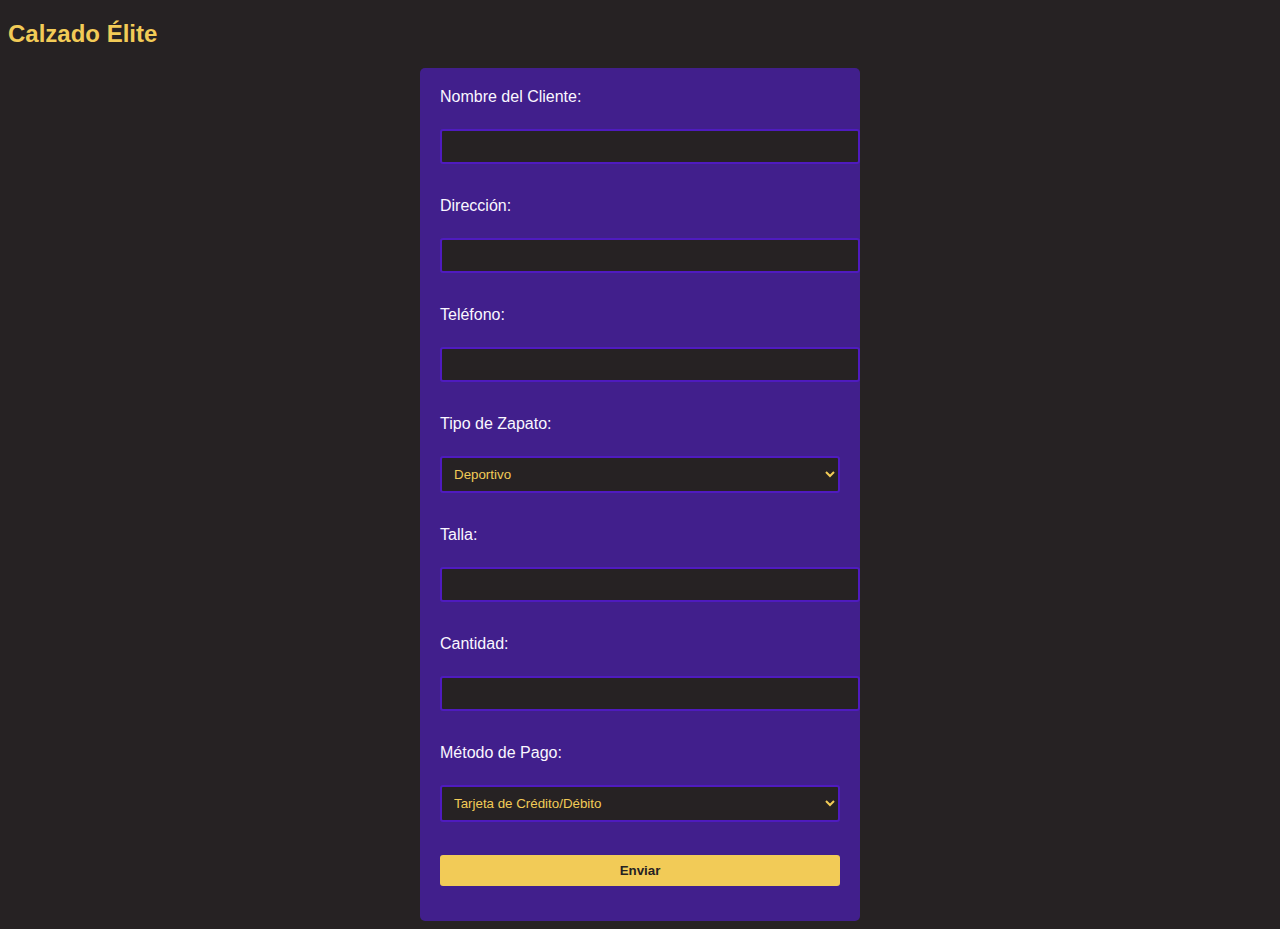
==== pages/formulario.html @ 9aea2317 "feat: :sparkles: Formulario de venta" ====
<!DOCTYPE html>
<html lang="es">
<head>
    <meta charset="UTF-8">
    <meta name="viewport" content="width=device-width, initial-scale=1.0">
    <title>Calzado Elite </title>
    <link rel="stylesheet" href="/css/styleF.css">
</head>
<body>
    <h2>Calzado Élite <img src="" alt=""></h2>
    <form action="/submit_form" method="post">
        <label for="nombre">Nombre del Cliente:</label><br>
        <input type="text" id="nombre" name="nombre" required><br><br>

        <label for="direccion">Dirección:</label><br>
        <input type="text" id="direccion" name="direccion" required><br><br>

        <label for="telefono">Teléfono:</label><br>
        <input type="tel" id="telefono" name="telefono" required><br><br>

        <label for="tipo_zapato">Tipo de Zapato:</label><br>
        <select id="tipo_zapato" name="tipo_zapato" required>
            <option value="deportivo">Deportivo</option>
            <option value="formal">Formal</option>
            <option value="casual">Casual</option>
            <option value="botas">Botas</option>
        </select><br><br>

        <label for="talla">Talla:</label><br>
        <input type="number" id="talla" name="talla" min="30" max="45" required><br><br>

        <label for="cantidad">Cantidad:</label><br>
        <input type="number" id="cantidad" name="cantidad" min="1" required><br><br>

        <label for="metodo_pago">Método de Pago:</label><br>
        <select id="metodo_pago" name="metodo_pago" required>
            <option value="tarjeta">Tarjeta de Crédito/Débito</option>
            <option value="paypal">PayPal</option>
            <option value="efectivo">Efectivo</option>
        </select><br><br>

        <input type="submit" value="Enviar">
    </form>
</body>
</html>
---- css/styleF.css ----
body {
    background-color: #262223;
    color: #F2CB57; 
    font-family: Arial, sans-serif;
}

h2 {
    color: #F2CB57;
}

form {
    background-color: #411F8C;
    padding: 20px;
    border-radius: 5px;
    max-width: 400px;
    margin: 0 auto;
}

label {
    color: #faf7ff;
    display: block;
    margin-bottom: 5px;
}

input, select {
    width: 100%;
    padding: 8px;
    margin-bottom: 15px;
    border: 2px solid #4F1BBF;
    border-radius: 3px;
    background-color: #262223;
    color: #F2CB57;
}

input[type="submit"] {
    background-color: #F2CB57;
    color: #262223;
    border: none;
    cursor: pointer;
    font-weight: bold;
}

input[type="submit"]:hover {
    background-color: #5F1BF2;
    color: #F2CB57;
}
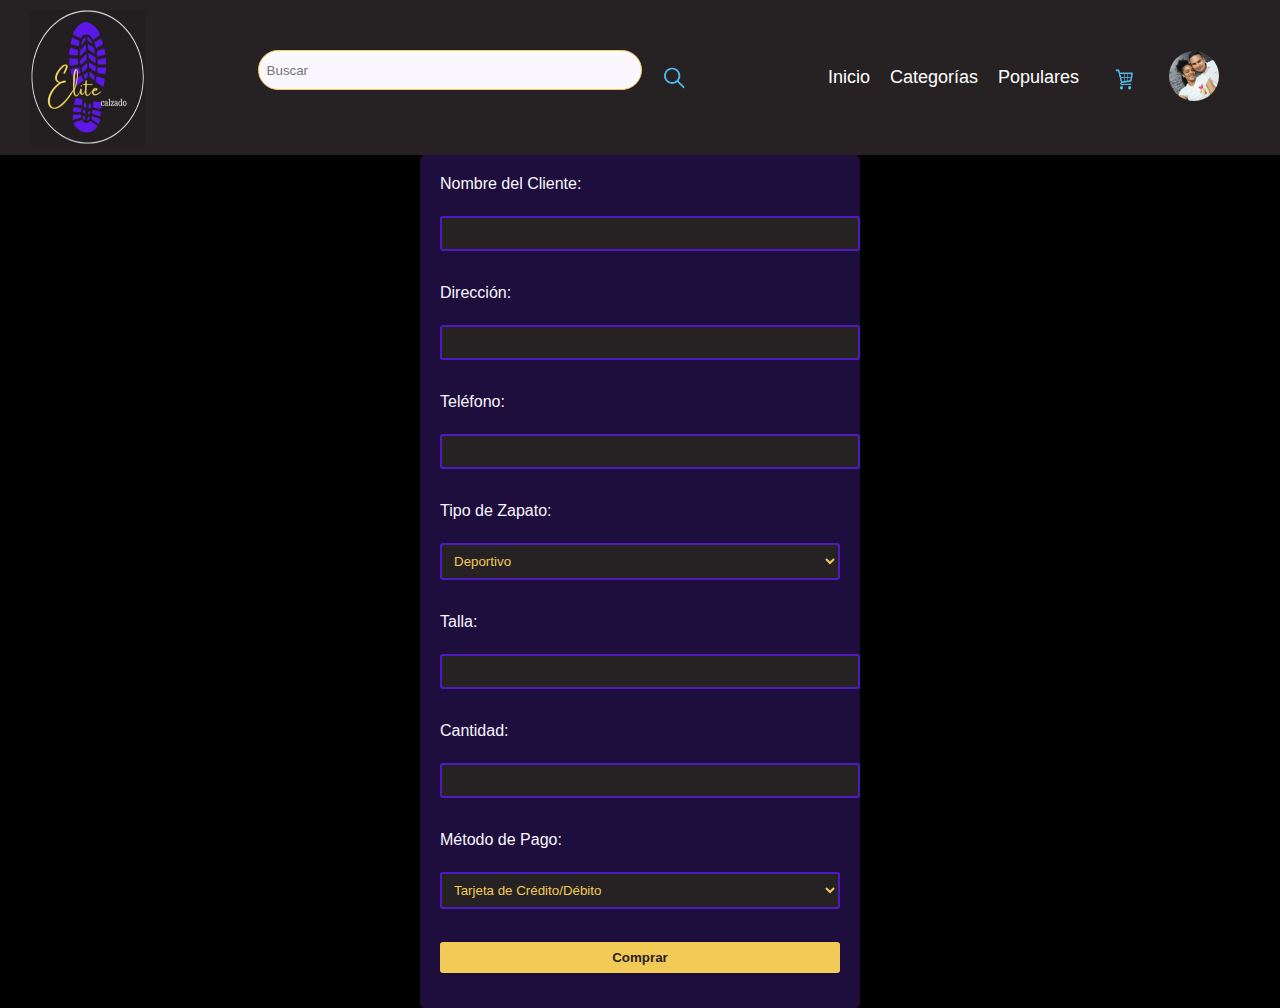
==== commit 283df5b9: "Merge remote-tracking branch 'origin/Dev_Osman'" ====
--- a/pages/formulario.html
+++ b/pages/formulario.html
@@ -7,7 +7,30 @@
     <link rel="stylesheet" href="/css/styleF.css">
 </head>
 <body>
-    <h2>Calzado Élite <img src="" alt=""></h2>
+    <header>
+        <nav>
+            <div class="logo">
+                <img src="/assets/WhatsApp Image 2024-08-13 at 2.26.27 PM.jpeg" alt="Logo">
+             </div>
+             <div class="barra-de-busqueda">
+                <input type="search" id="busqueda" placeholder="Buscar">
+                <img src="/assets/icon-search.png" alt="">
+             </div>
+            <input type="checkbox" id="menu-toggle">
+            <label for="menu-toggle" class="hamburger">&#9776;</label>
+            <ul class="nav-links">
+                <li><a href="#">Inicio</a></li>
+                <li><a href="#">Categorías</a></li>
+                <li><a href="#">Populares</a></li>
+            </ul>
+            <div class="icons">
+               
+                <a href="#"><img src="/assets/icon-cart.png" alt="Carrito de compras" class="icon"></a>
+                <a href="#"><img src="/assets/file.enc" alt="Foto de perfil" class="perfil"></a>
+            </div>
+        </nav>
+    </header>
+    
     <form action="/submit_form" method="post">
         <label for="nombre">Nombre del Cliente:</label><br>
         <input type="text" id="nombre" name="nombre" required><br><br>
@@ -39,7 +62,7 @@
             <option value="efectivo">Efectivo</option>
         </select><br><br>
 
-        <input type="submit" value="Enviar">
+        <a href="index1.html"><input type="submit" value="Comprar"></a>
     </form>
 </body>
 </html>--- a/css/styleF.css
+++ b/css/styleF.css
@@ -9,7 +9,7 @@
 }
 
 form {
-    background-color: #411F8C;
+    background-color: #411f8c70;
     padding: 20px;
     border-radius: 5px;
     max-width: 400px;
@@ -43,4 +43,227 @@
 input[type="submit"]:hover {
     background-color: #5F1BF2;
     color: #F2CB57;
+}
+*{
+    margin: 0;
+    padding: 0;
+
+}
+
+body {
+    margin: 0;
+    font-family: Arial, sans-serif;
+    background-color: #000;
+    color: #fff;
+}
+
+header {
+    background-color: #333;
+    padding: 10px 20px;
+}
+
+nav {
+    display: flex;
+    justify-content: space-between;
+    align-items: center;
+}
+
+header .logo {
+    display: flex;
+    align-items: center;
+    justify-content: center;
+    color: white;
+    font-size: 2rem;
+    margin: 0px 10px;
+    span {
+        color: #F2CB57;
+    }
+    img {
+        width: 100px;
+    }
+}
+
+header {
+    background-color: #262223;
+    width: 100%;
+    height: 15vh;
+    display: flex;
+    
+}
+
+header .logo {
+    display: flex;
+    align-items: center;
+    justify-content: center;
+    color: white;
+    font-size: 4vw;
+    margin: 0px 10px;
+    span {
+        color: #F2CB57;
+    }
+    img {
+        width: 9vw;
+        height: 15vh;
+    }
+}
+.search{
+    right: 50vw;
+    position: absolute;
+}
+
+header .barra-de-busqueda {
+    display: flex;
+    align-items: center;
+    justify-content: center;
+    margin-left: 8vw;
+    margin-right: 8vw;
+    input {
+        width: 30vw;
+        height: 40px;
+        border: #F2CB57 solid 1px;
+        border-radius: 45px;
+        background-color: #faf7ff;
+    }
+
+    img {
+        width: 5vw;
+    }
+}
+
+header .icono-contactanos , .icono-carrito{
+    display: flex;
+    align-items: center;
+    justify-content: center;
+    margin-left: 2vw;
+    img {
+        width: 5vw;
+    }
+
+}
+
+
+
+
+.productos {
+    display: flex;
+    justify-content: space-around;
+    padding: 20px;
+}
+
+.pr1 {
+    background-color: #444;
+    padding: 10px;
+    border-radius: 5px;
+    text-align: center;
+    max-width: 200px;
+}
+
+.producto-imagen {
+    width: 100%;
+    height: auto;
+    margin-bottom: 10px;
+}
+
+.pr1 p {
+    margin-bottom: 10px;
+}
+
+.botones {
+    display: flex;
+    justify-content: center;
+    align-items: center;
+    margin-bottom: 10px;
+}
+
+.btn-menos, .btn-mas {
+    background-color: #F2CB57;
+    color: #000;
+    border: none;
+    padding: 5px 10px;
+ 
+}
+
+.cantidad {
+    margin: 0 10px;
+}
+
+.btn-eliminar {
+    background-color: #ff4c4c;
+    color: #fff;
+    border: none;
+    padding: 5px 10px;
+
+    border-radius: 3px;
+}
+
+
+.nav-links {
+    list-style: none;
+    display: flex;
+    margin: 0;
+    padding: 0;
+}
+
+.nav-links li {
+    margin-left: 20px;
+}
+
+.nav-links a {
+    text-decoration: none;
+    color: white;
+    font-size: 18px;
+}
+
+.icons {
+    display: flex;
+    align-items: center;
+}
+
+.icon, .perfil {
+    width: 50px;
+    height: 50px;
+    margin-left: 20px;
+}
+
+.perfil {
+    border-radius: 50%;
+    object-fit: cover;
+}
+
+.perfil:hover {
+    border-color: #ff4c4c;
+    border-radius: 50%;
+    object-fit: cover;
+}
+
+.hamburger {
+    display: none;
+    font-size: 28px;
+    cursor: pointer;
+    color: white;
+}
+
+#menu-toggle {
+    display: none;
+}
+
+@media (max-width: 768px) {
+    .nav-links {
+        display: none;
+        flex-direction: column;
+        width: 100%;
+        text-align: center;
+    }
+
+    #menu-toggle:checked + .hamburger + .nav-links {
+        display: flex;
+    }
+
+    .hamburger {
+        display: block;
+    }
+
+    .icons {
+        display: none;
+    }
 }